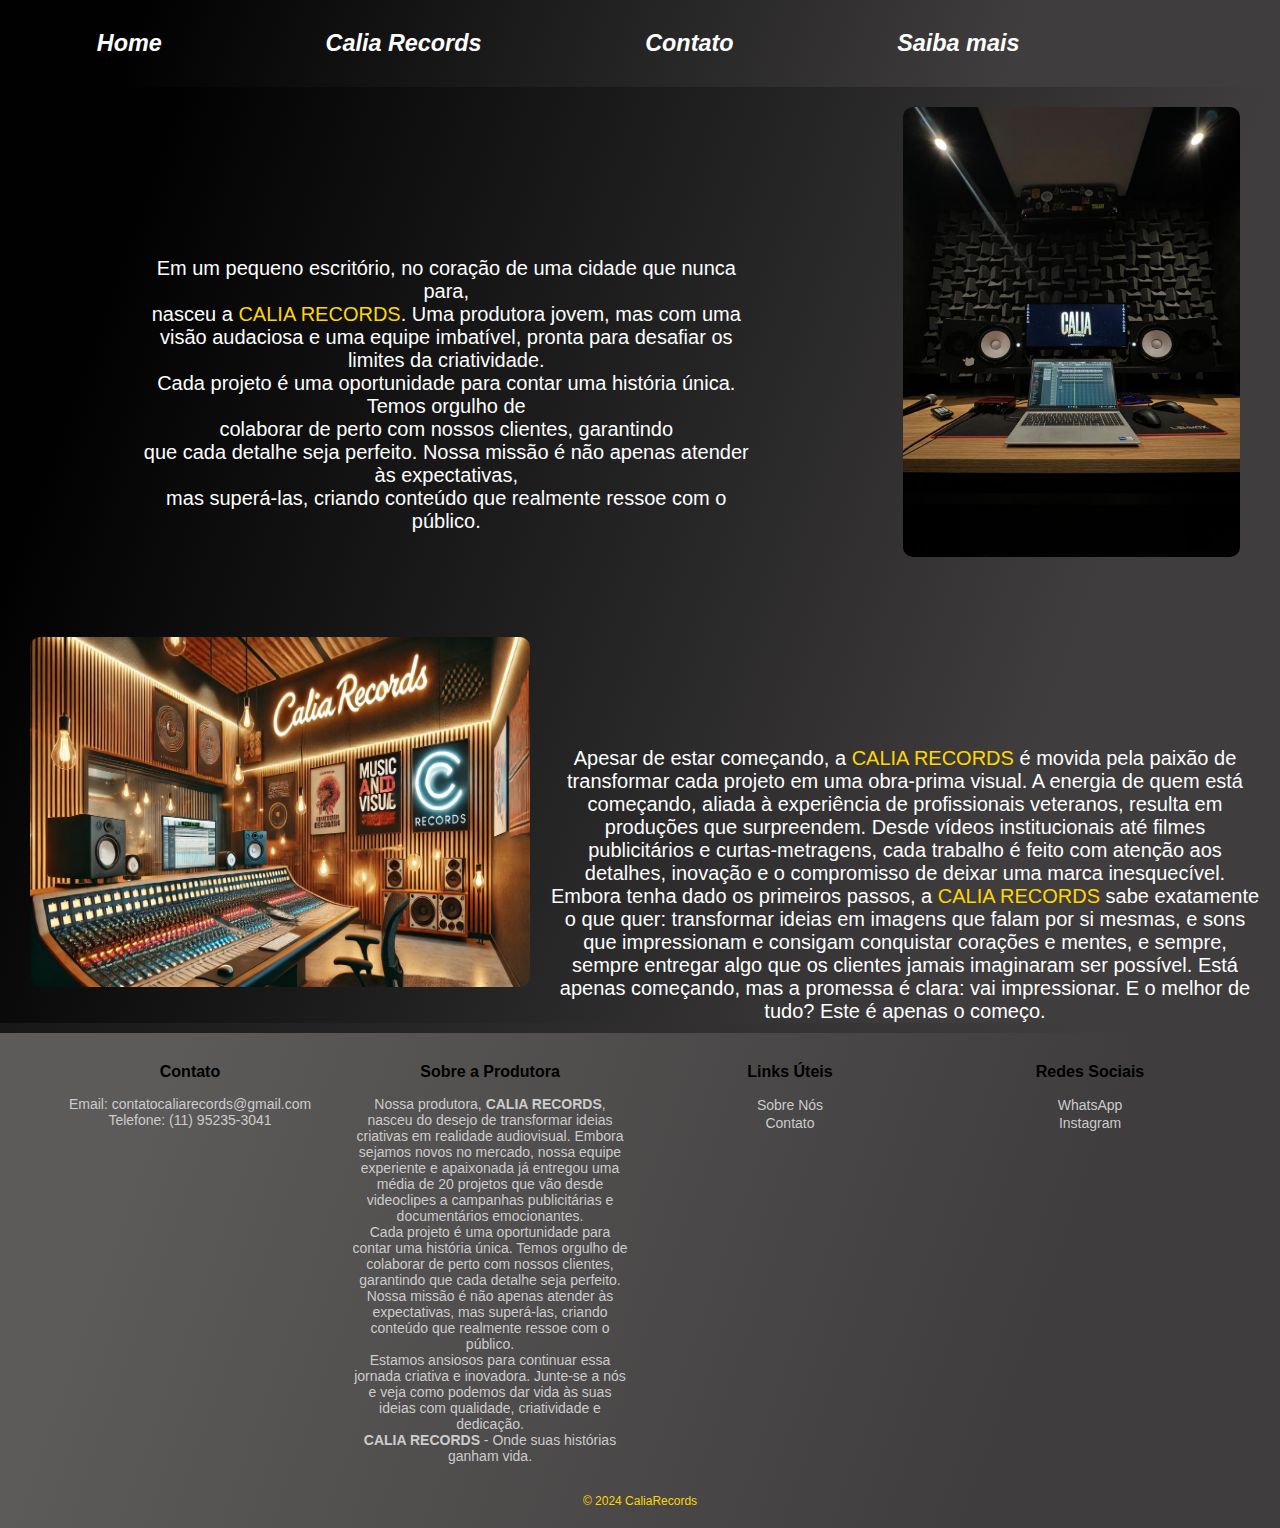
==== saiba_mais.html @ 8354b27f "Projeto Calia Records finalizado" ====
<!DOCTYPE html>
<html lang="pt-br">
  <head>
    <meta charset="UTF-8" />
    <meta name="viewport" content="width=device-width, initial-scale=1.0" />
    <link rel='stylesheet' href='https://cdn-uicons.flaticon.com/2.6.0/uicons-brands/css/uicons-brands.css'>
    <link rel="stylesheet" href="style2.css" />
    <link
      rel="stylesheet"
      href="https://cdn-uicons.flaticon.com/2.6.0/uicons-regular-rounded/css/uicons-regular-rounded.css"
    />
    <link
      rel="stylesheet"
      href="https://cdn-uicons.flaticon.com/2.6.0/uicons-bold-straight/css/uicons-bold-straight.css"
    />
    <link rel="stylesheet" href="style.css" />
    <link rel="preconnect" href="https://fonts.googleapis.com" />
    <link rel="preconnect" href="https://fonts.gstatic.com" crossorigin />

    <title>Document</title>
  </head>
  <body>
    <header>
      <nav>
        <div class="container-principal">
          <a href="/projeto/index.html"
            ><i class="fi fi-bs-home" id="Home"><h3>Home</h3></i>
          </a>
          <a href="/projeto/index.html#video"
            ><i class="fi fi-rr-megaphone" id="Calia-records"
              ><h3>Calia Records</h3></i
            ></a
          >
          <a href="tel:+5511996627759"
            ><i class="fi fi-rr-circle-phone" id="phone">
              <h3>Contato</h3></i
            ></a
          >
          <a href="/index.html"
            ><i class="fi fi-rr-exclamation" id="exclamação"
              ><h3>Saiba mais</h3></i
            >
          </a>
          
          <a href="https://www.instagram.com/" target="_blank" ><i class="fi fi-brands-instagram" id="instagram"></i></a>
        </div>
      </nav>
    </header>
    <section class="principal">
      <div class="historia">
        <p>
            Em um pequeno escritório, no coração de uma cidade que nunca para, <br>
             nasceu a <span>CALIA RECORDS</span>. Uma produtora jovem, mas com uma visão audaciosa e
             uma equipe imbatível, pronta para desafiar os limites da criatividade. <br>
             Cada projeto é uma oportunidade para contar uma história única. Temos orgulho de <br>
               colaborar de perto com nossos clientes, garantindo <br>
                que cada detalhe seja perfeito. Nossa missão é não apenas atender às expectativas, <br>
                 mas superá-las, criando conteúdo que realmente ressoe com o público.
        </p>
        <img id="video"
          src="Imagem do WhatsApp de 2024-12-05 à(s) 22.47.46_9470ff3c.jpg"
          height="450px"
          width="530px"
          alt="Calia Records"
          id="Calia"
        />
      </div>
      <div class="segunda-historia">
        <img id="video-segundo"
          src="Imagem do WhatsApp de 2024-12-05 à(s) 23.59.10_c9d3cd3d.jpg"
          height="350px"
          width="500px"
          alt="Calia Records"
          id="Calia"
        />
        <p>
          Apesar de estar começando, a <span>CALIA RECORDS </span>é movida pela paixão de transformar cada projeto em uma obra-prima visual.
          A energia de quem está começando, aliada à experiência de profissionais veteranos, resulta em produções que surpreendem. Desde vídeos institucionais até filmes publicitários e curtas-metragens, cada trabalho é feito com atenção aos detalhes, inovação e o compromisso de deixar uma marca inesquecível.
          Embora tenha dado os primeiros passos, a <span>CALIA RECORDS</span> sabe exatamente o que quer: transformar ideias em imagens que falam por si mesmas, e sons que impressionam e consigam conquistar corações e mentes, e sempre, sempre entregar algo que os clientes jamais imaginaram ser possível.
          Está apenas começando, mas a promessa é clara: vai impressionar.
          E o melhor de  tudo? 
          Este é apenas o começo.
          
        </p>
      </div>
    </section>
    <footer class="footer"> 
      <div class="container"> 
        <div class="contact">
           <h4>Contato</h4> 
           <p>Email: contatocaliarecords@gmail.com</p> 
           <p>Telefone: (11) 95235-3041</p>
           </div>
           <div class="about"> <h4>Sobre a Produtora</h4> <p>Nossa produtora, <strong>CALIA RECORDS</strong>, nasceu do desejo de transformar ideias criativas em realidade audiovisual. Embora sejamos novos no mercado, nossa equipe experiente e apaixonada já entregou uma média de 20 projetos que vão desde videoclipes a campanhas publicitárias e documentários emocionantes.</p> <p>Cada projeto é uma oportunidade para contar uma história única. Temos orgulho de colaborar de perto com nossos clientes, garantindo que cada detalhe seja perfeito. Nossa missão é não apenas atender às expectativas, mas superá-las, criando conteúdo que realmente ressoe com o público.</p> <p>Estamos ansiosos para continuar essa jornada criativa e inovadora. Junte-se a nós e veja como podemos dar vida às suas ideias com qualidade, criatividade e dedicação.</p> <p><strong>CALIA RECORDS</strong> - Onde suas histórias ganham vida.</p> </div>
            <div class="links"> 
              <h4>Links Úteis</h4>
               <a href="/index.html">Sobre Nós</a><br> 
               <a href="#contato">Contato</a> <br>
               <iframe id="mapa" src="https://www.google.com/maps/embed?pb=!1m18!1m12!1m3!1d3655.429739809039!2d-46.62839962548499!3d-23.62477626392346!2m3!1f0!2f0!3f0!3m2!1i1024!2i768!4f13.1!3m3!1m2!1s0x94ce5b06ea140fbb%3A0xa24c72f0fae8b52!2sR.%20Cal%C3%B3gero%20Calia%2C%20167%20-%20Vila%20Santo%20Estefano%2C%20S%C3%A3o%20Paulo%20-%20SP%2C%2004152-100!5e0!3m2!1spt-BR!2sbr!4v1733455033591!5m2!1spt-BR!2sbr" width="200" height="250" style="border:0;" allowfullscreen="" loading="lazy" referrerpolicy="no-referrer-when-downgrade"></iframe>
              </div>
                <div class="social"> 
                  <h4>Redes Sociais</h4> 
                  <a href="https://web.whatsapp.com/">WhatsApp</a><br>
                   <a href="https://instagram.com">Instagram</a>
                   </div>
                   </div>
                  
                   <div class="copyright"> © 2024 CaliaRecords 
                  
                   </div>
                   </footer>
  </body>
</html>
---- style2.css ----
* {
    margin: 0px;
  }
  body {
    background: linear-gradient(
      109.6deg,
      rgba(0, 0, 0, 0.93) 11.2%,
      rgb(63, 61, 61) 78.9%
    );
  }
  
  header {
    font-family: Arial, Helvetica, sans-serif;
    background: linear-gradient(
      109.6deg,
      rgba(0, 0, 0, 0.93) 11.2%,
      rgb(63, 61, 61) 78.9%
    );
    color: white;
    font-size: 20px;
    font-style: italic;
  }
  
  .container-principal {
    display: flex;
    flex-direction: row;
    justify-content: space-around;
    gap: 30px;
    align-items: center;
    padding: 30px;
  }
  .container-principal h3:hover {
    color: gold;
    transform: translateY(1.5s);
    transition: 2s;
    cursor: pointer;
  }
  a {
    color: white;
    text-decoration: none;
  }
  #Home {
    display: flex;
    gap: 15px;
  }
  /* Animação no ícone home (casa)*/
  #Home:hover {
    color: gold;
    transform: translate(1.5s);
    transition: 2s;
    cursor: pointer;
    border-bottom: 2px solid gold;
    position: relative;
    top: 0;
    padding: 4px;
    background: linear-gradient(
      109.6deg,
      rgba(0, 0, 0, 0.93) 11.2%,
      rgb(63, 61, 61) 78.9%
    );
    top: -2px;
    border-radius: 7px;
    box-shadow: 0 2px 2px #666;
    position: relative;
    padding: 4px;
    background-color: gray;
    top: -2px;
    border-bottom: 2px solid #999;
    padding-bottom: 2px;
    position: relative;
    top: 0;
    padding: 4px;
    background-color: gray;
    transition: all 0.2s ease-in-out;
    top: -4px;
    box-shadow: 0 4px 3px #999;
  }
  /*Centralização do ícone de contato*/
  #phone {
    display: flex;
    gap: 15px;
  }
  /*Animação no ícone de contato*/
  #phone:hover {
    color: gold;
    transform: translate(1.5s);
    transition: 2s;
    cursor: pointer;
    border-bottom: 2px solid gold;
    position: relative;
    top: 0;
    padding: 4px;
    background: linear-gradient(
      109.6deg,
      rgba(0, 0, 0, 0.93) 11.2%,
      rgb(63, 61, 61) 78.9%
    );
    border-radius: 7px;
    top: -2px;
    box-shadow: 0 2px 2px #666;
    position: relative;
    padding: 4px;
    background-color: gray;
    top: -2px;
    border-bottom: 2px solid #999;
    padding-bottom: 2px;
    position: relative;
    top: 0;
    padding: 4px;
    background-color: gray;
    transition: all 0.2s ease-in-out;
    top: -4px;
    box-shadow: 0 4px 3px #999;
  }
  /* Centraliazação do ícone*/
  #exclamação {
    display: flex;
    gap: 15px;
  }
  /* Animação no ícone do saiba mais*/
  #exclamação:hover {
    color: gold;
    transform: translate(1.5s);
    transition: 2s;
    cursor: pointer;
    border-bottom: 2px solid gold;
    position: relative;
    top: 0;
    padding: 4px;
    background: linear-gradient(
      109.6deg,
      rgba(0, 0, 0, 0.93) 11.2%,
      rgb(63, 61, 61) 78.9%
    );
    top: -2px;
    box-shadow: 0 2px 2px #666;
    position: relative;
    padding: 4px;
    background-color: gray;
    top: -2px;
    border-bottom: 2px solid #999;
    padding-bottom: 2px;
    position: relative;
    top: 0;
    padding: 4px;
    background-color: gray;
    transition: all 0.2s ease-in-out;
    top: -4px;
    box-shadow: 0 4px 3px #999;
    border-radius: 7px;
  }
  /*Centralização de íncone da Calia*/
  #Calia-records {
    display: flex;
    gap: 15px;
  }
  /*Animação e sombremanto no ícone da Calia */
  #Calia-records:hover {
    color: gold;
    transform: translate(1.5s);
    transition: 2s;
    cursor: pointer;
    border-bottom: 2px solid gold;
    position: relative;
    top: 0;
    border-radius: 7px;
    padding: 4px;
    background: linear-gradient(
      109.6deg,
      rgba(0, 0, 0, 0.93) 11.2%,
      rgb(63, 61, 61) 78.9%
    );
    top: -2px;
    box-shadow: 0 2px 2px #666;
    position: relative;
    padding: 4px;
    background-color: gray;
    top: -2px;
    border-bottom: 2px solid #999;
    padding-bottom: 2px;
    position: relative;
    top: 0;
    padding: 4px;
    background-color: gray;
    transition: all 0.2s ease-in-out;
    top: -4px;
    box-shadow: 0 4px 3px #999;
  }
  .historia {
    display: flex;
    font-family: "Franklin Gothic Medium", "Arial Narrow", Arial, sans-serif;
    text-align: center;
  }
  .historia p {
    margin: 140px 17px 0px 10px;
  }
  .principal {
    background: linear-gradient(
      109.6deg,
      rgba(0, 0, 0, 0.93) 11.2%,
      rgb(63, 61, 61) 78.9%
    );
    color: white;
  }
  .historia p {
    margin: 170px 0px 0px 140px;
    font-size: 20px;
  }
  #video {
    margin: 20px 40px 20px 150px;
    border-radius: 10px;
  }
  #video-segundo {
    border-radius: 10px;
    margin: 10px 10px 10px 30px;
  }
  .segunda-historia {
    display: flex;
    text-align: center;
    margin: 50px 10px 10px 0px;
    font-family: "Franklin Gothic Medium", "Arial Narrow", Arial, sans-serif;
  }
  .segunda-historia p {
    margin: 120px 10px 0px 10px;
    font-size: 20px;
  }
  #instagram {
    display: flex;
  }
  #instagram:hover {
    color: gold;
    transform: translate(1.5s);
    transition: 2s;
    cursor: pointer;
    border-bottom: 2px solid gold;
    position: relative;
    top: 0;
    padding: 4px;
    background: linear-gradient(
      109.6deg,
      rgba(0, 0, 0, 0.93) 11.2%,
      rgb(63, 61, 61) 78.9%
    );
    top: -2px;
    box-shadow: 0 2px 2px #666;
    position: relative;
    padding: 4px;
    background-color: gray;
    top: -2px;
    border-bottom: 2px solid #999;
    padding-bottom: 2px;
    position: relative;
    top: 0;
    padding: 4px;
    background-color: gray;
    transition: all 0.2s ease-in-out;
    top: -4px;
    box-shadow: 0 4px 3px #999;
    border-radius: 7px;
  }
  span {
    color: gold;
  }
  .footer {
    background: linear-gradient(
      109.6deg,
      rgb(93, 90, 90) 11.2%,
      rgb(63, 61, 61) 78.9%
    );
    color: #fff;
    padding: 20px 0;
    text-align: center;
    font-family:'Franklin Gothic Medium', 'Arial Narrow', Arial, sans-serif;
  }
  .footer .container {
    max-width: 1200px;
    margin: 0 auto;
    display: flex;
    justify-content: space-around;
    flex-wrap: wrap;
  }
  .footer .container div {
    flex: 1;
    margin: 10px;
  }
  .footer h4 {
    margin-bottom: 15px;
    font-size: 16px;
    color: black;
  }
  .footer p,
  .footer a {
    color: #ccc;
    text-decoration: none;
    font-size: 14px;
  }
  .footer a:hover {
    color:gold;
  }
  .footer .container div:last-child {
    border-right: none;
  }
  .footer .about {
    flex-basis: 100%; 
    border-right: none; 
  }
  .footer .copyright {
    margin-top: 20px;
    font-size: 12px;
    color: gold;
  }
   #mapa {
    width: 70%;
    height: 140px;
    margin-top: 8%;
  }
  @media (max-width: 600px) {
    header {
      font-size: 16px;
      padding: 10px;
    }
    .container-principal {
      flex-direction: column;
      padding: 15px;
    }
    section {
      font-size: 16px;
      padding: 10px;
    }
    .footer .container div {
      flex: 1 1 100%;
      text-align: center;
      margin: 10px 0;
    }
  }
---- style.css ----
@import url("https://cdn-uicons.flaticon.com/2.6.0/uicons-solid-rounded/css/uicons-solid-rounded.css");

* {
  margin: 0px;
}
hr {
  border-color: #aaa;
  box-sizing: border-box;
  width: 80%;
  margin: 50px;
}
/* estilização do navegador*/
header {
  font-family: Arial, Helvetica, sans-serif;
  background: linear-gradient(
    109.6deg,
    rgba(0, 0, 0, 0.93) 11.2%,
    rgb(63, 61, 61) 78.9%
  );
  color: white;
  font-size: 20px;
  font-style: italic;
}

.container-principal {
  display: flex;
  flex-direction: row;
  justify-content: space-around;
  gap: 30px;
  align-items: center;
  padding: 30px;
}
.container-principal h3:hover {
  color: gold;
  transform: translateY(1.5s);
  transition: 2s;
  cursor: pointer;
}
/*estlização da seção principal*/

section {
  font-family: Arial, Helvetica, sans-serif;
  background-color: black;
  font-size: 20px;
  color: white;
}
.Apresentação {
  display: flex;
  align-items: center;
  flex-direction: column;
  margin: 0px 0px 0px 0px;
}
.Apresentação-subtitulo {
  display: flex;
  align-items: center;
  flex-direction: column;
  margin: 0px 0px 0px 0px;
  background: linear-gradient(
    90.6deg,
    rgba(0, 0, 0, 0.93) 11.2%,
    rgb(63, 61, 61) 78.9%
  );
}

.Titulo {
  display: flex;
  flex-direction: column;
  margin: 20px 0px 20px 0px;
  align-items: center;
  font-family: Arial, Helvetica, sans-serif;
  font-style: italic;
  color: gold;
}

.Titulo h1 {
  margin: 0px 0px 20px 0px;
}
h3 {
  height: -100px;
}
.segundo-container {
  background: rgb(131, 58, 180);
  background: radial-gradient(
    circle,
    rgba(131, 58, 180, 1) 52%,
    rgba(252, 176, 69, 1) 100%,
    rgba(253, 111, 29, 1) 100%
  );
}
/* Centralização do ícone Home (Casa)*/
#Home {
  display: flex;
  gap: 15px;
}
/* Animação no ícone home (casa)*/
#Home:hover {
  color: gold;
  transform: translate(1.5s);
  transition: 2s;
  cursor: pointer;
  border-bottom: 2px solid gold;
  position: relative;
  top: 0;
  padding: 4px;
  background: linear-gradient(
    109.6deg,
    rgba(0, 0, 0, 0.93) 11.2%,
    rgb(63, 61, 61) 78.9%
  );
  top: -2px;
  border-radius: 7px;
  box-shadow: 0 2px 2px #666;
  position: relative;
  padding: 4px;
  background-color: gray;
  top: -2px;
  border-bottom: 2px solid #999;
  padding-bottom: 2px;
  position: relative;
  top: 0;
  padding: 4px;
  background-color: gray;
  transition: all 0.2s ease-in-out;
  top: -4px;
  box-shadow: 0 4px 3px #999;
}
/*Centralização do ícone de contato*/
#phone {
  display: flex;
  gap: 15px;
}
/*Animação no ícone de contato*/
#phone:hover {
  color: gold;
  transform: translate(1.5s);
  transition: 2s;
  cursor: pointer;
  border-bottom: 2px solid gold;
  position: relative;
  top: 0;
  padding: 4px;
  background: linear-gradient(
    109.6deg,
    rgba(0, 0, 0, 0.93) 11.2%,
    rgb(63, 61, 61) 78.9%
  );
  border-radius: 7px;
  top: -2px;
  box-shadow: 0 2px 2px #666;
  position: relative;
  padding: 4px;
  background-color: gray;
  top: -2px;
  border-bottom: 2px solid #999;
  padding-bottom: 2px;
  position: relative;
  top: 0;
  padding: 4px;
  background-color: gray;
  transition: all 0.2s ease-in-out;
  top: -4px;
  box-shadow: 0 4px 3px #999;
}
/* Centraliazação do ícone*/
#exclamação {
  display: flex;
  gap: 15px;
}
/* Animação no ícone do saiba mais*/
#exclamação:hover {
  color: gold;
  transform: translate(1.5s);
  transition: 2s;
  cursor: pointer;
  border-bottom: 2px solid gold;
  position: relative;
  top: 0;
  padding: 4px;
  background: linear-gradient(
    109.6deg,
    rgba(0, 0, 0, 0.93) 11.2%,
    rgb(63, 61, 61) 78.9%
  );
  top: -2px;
  box-shadow: 0 2px 2px #666;
  position: relative;
  padding: 4px;
  background-color: gray;
  top: -2px;
  border-bottom: 2px solid #999;
  padding-bottom: 2px;
  position: relative;
  top: 0;
  padding: 4px;
  background-color: gray;
  transition: all 0.2s ease-in-out;
  top: -4px;
  box-shadow: 0 4px 3px #999;
  border-radius: 7px;
}
/*Centralização de íncone da Calia*/
#Calia-records {
  display: flex;
  gap: 15px;
}
/*Animação e sombremanto no ícone da Calia */
#Calia-records:hover {
  color: gold;
  transform: translate(1.5s);
  transition: 2s;
  cursor: pointer;
  border-bottom: 2px solid gold;
  position: relative;
  top: 0;
  border-radius: 7px;
  padding: 4px;
  background: linear-gradient(
    109.6deg,
    rgba(0, 0, 0, 0.93) 11.2%,
    rgb(63, 61, 61) 78.9%
  );
  top: -2px;
  box-shadow: 0 2px 2px #666;
  position: relative;
  padding: 4px;
  background-color: gray;
  top: -2px;
  border-bottom: 2px solid #999;
  padding-bottom: 2px;
  position: relative;
  top: 0;
  padding: 4px;
  background-color: gray;
  transition: all 0.2s ease-in-out;
  top: -4px;
  box-shadow: 0 4px 3px #999;
}
/* Animação na imagem da Calia*/
#Calia:hover {
  border-radius: 10px;
  color: gold;
  transform: translate(1.5s);
  transition: 2s;
  cursor: pointer;
  border-bottom: 2px solid gold;
  position: relative;
  top: 0;
  padding: 4px;
  background-color: gray;
  top: -2px;
  box-shadow: 0 2px 2px #666;
  position: relative;
  padding: 4px;
  background-color: gray;
  top: -2px;
  border-bottom: 2px solid #999;
  padding-bottom: 2px;
  position: relative;
  top: 0;
  padding: 4px;
  background: radial-gradient(
      ellipse farthest-corner at right bottom,
      #fedb37 0%,
      #fdb931 8%,
      #9f7928 30%,
      #8a6e2f 40%,
      transparent 80%
    ),
    radial-gradient(
      ellipse farthest-corner at left top,
      #ffffff 0%,
      #ffffac 8%,
      #d1b464 25%,
      #5d4a1f 62.5%,
      #5d4a1f 100%
    );
  transition: all 0.2s ease-in-out;
  top: -4px;
  box-shadow: 0 4px 3px #999;
}
/*Alinhamento do fórmulario*/
.subtitulo {
  display: flex;
  justify-content: center;
}
form {
  margin-top: 50px;
  display: flex;
  flex-direction: column;
  align-items: center;
  width: 100%;
  max-width: 28rem;
  background: transparent;
  padding: 2.5rem 3.5rem 20px 3.5rem;
  border-radius: 0.5rem;
  box-shadow: 0 0 1.8rem gold;
  font-family: "Roboto", sans-serif;
  margin-bottom: 80px;
}
label {
  width: 100%;
  color: #777;
  align-self: flex-start;
  transition: 0.15 linear;
}
label:focus-within {
  color: gold;
}
input {
  font-size: 1.1875rem;
  color: gray;
  padding: 1rem 0 0.5rem 0;
  width: 100%;
  border: none;
  border-color: #a0a0a0;
  border-bottom-width: 1px;
  border-bottom-style: dotted;
  margin-bottom: 15px;
  transition: 0.15s linear;
  background: transparent;
  border-radius: 10px;
}
input:hover {
  border: gold;
}
input:focus {
  outline: none;
  border-color: gold;
}
button {
  font-size: 0.8125rem;
  line-height: 2rem;
  font-weight: 700;
  text-transform: uppercase;
  width: 100%;
  padding: 1rem 2rem;
  cursor: pointer;
  background: transparent;
  color: gold;
  border: 1px solid currentColor;
  border-radius: 4px;
  transition: 0.25s;
}
button:hover,
button:focus {
  outline: none;
  background: radial-gradient(
      ellipse farthest-corner at right bottom,
      #fedb37 0%,
      #fdb931 8%,
      #9f7928 30%,
      #8a6e2f 40%,
      transparent 80%
    ),
    radial-gradient(
      ellipse farthest-corner at left top,
      #ffffff 0%,
      #ffffac 8%,
      #d1b464 25%,
      #5d4a1f 62.5%,
      #5d4a1f 100%
    );
  color: white;
}
fieldset {
  color: white;
}
a {
  color: white;
  text-decoration: none;
}
.video {
  background-image: radial-gradient(
    circle at 50% -3.03%,
    #bbdde1 0,
    #bad5d6 12.5%,
    #b9ccca 25%,
    #b8c1c0 37.5%,
    #b6b6b6 50%,
    #b3abae 62.5%,
    #afa1a8 75%,
    #aa98a3 87.5%,
    #a591a0 100%
  );
}
.paragrafo-titulo {
  font-family: "Franklin Gothic Medium", "Arial Narrow", Arial, sans-serif;
  text-align: center;
  padding: 7px;
}
h1 {
  text-align: center;
  color: gold;
  margin: 20px 0px 5px 0px;
}
.checkbox {
  color: white;
  display: flex;
  flex-direction: row;
}
.checkbox label {
  display: flex;
  gap: 7px;
  align-items: baseline;
  padding: 10px;
}
.footer {
  background: linear-gradient(
    109.6deg,
    rgb(93, 90, 90) 11.2%,
    rgb(63, 61, 61) 78.9%
  );
  color: #fff;
  padding: 20px 0;
  text-align: center;
}
.footer .container {
  max-width: 1200px;
  margin: 0 auto;
  display: flex;
  justify-content: space-around;
  flex-wrap: wrap;
}
.footer .container div {
  flex: 1;
  margin: 10px;
}
.footer h4 {
  margin-bottom: 15px;
  font-size: 16px;
  color: black;
}
.footer p,
.footer a {
  color: #ccc;
  text-decoration: none;
  font-size: 14px;
}
.footer a:hover {
  color: gold;
}
.footer .container div:last-child {
  border-right: none;
}
.footer .about {
  flex-basis: 100%;
  border-right: none;
}
.footer .copyright {
  margin-top: 20px;
  font-size: 12px;
  color: gold;
}
#mapa {
  width: 70%;
  height: 140px;
  margin-top: 8%;
}
@media (max-width: 600px) {
  header {
    font-size: 16px;
    padding: 10px;
  }
  .container-principal {
    flex-direction: column;
    padding: 15px;
  }
  section {
    font-size: 16px;
    padding: 10px;
  }
  .footer .container div {
    flex: 1 1 100%;
    text-align: center;
    margin: 10px 0;
  }
}
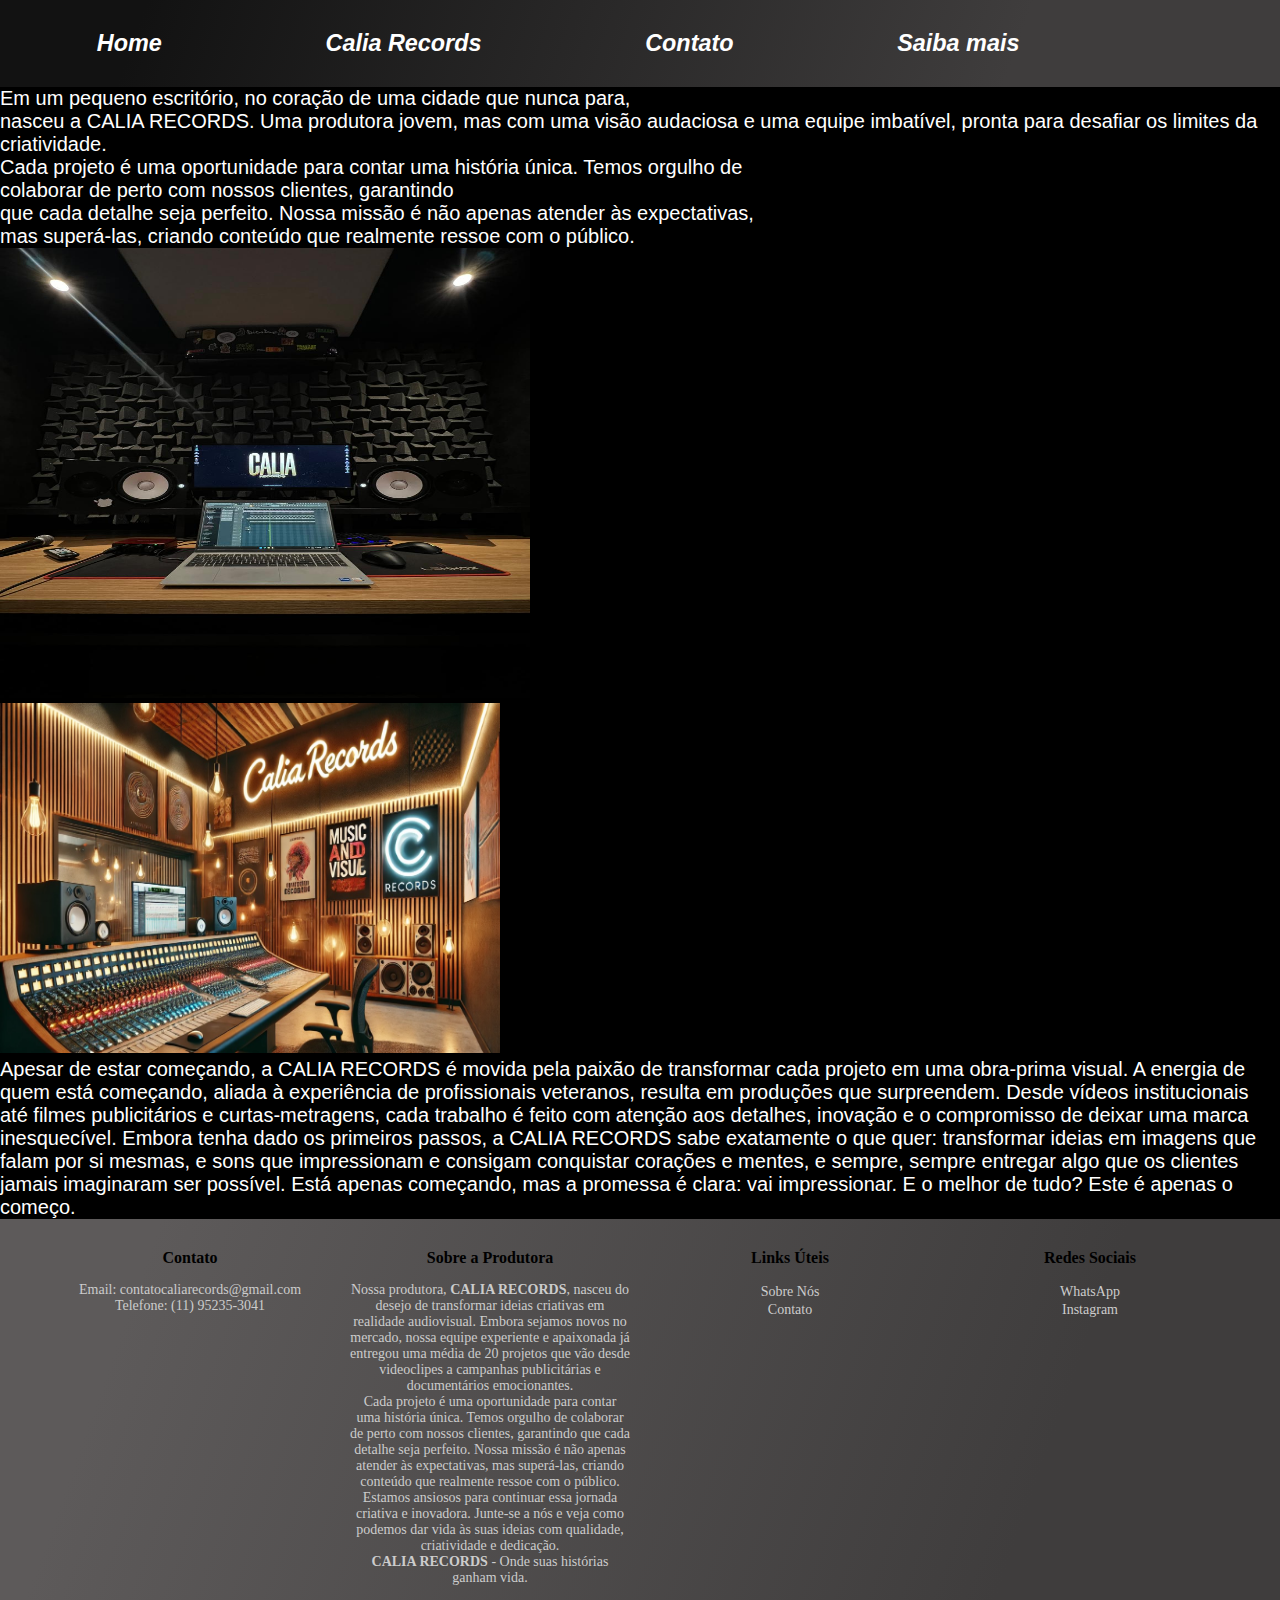
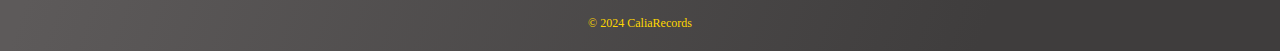
==== commit 02027793: "Update saiba_mais.html" ====
--- a/saiba_mais.html
+++ b/saiba_mais.html
@@ -4,7 +4,7 @@
     <meta charset="UTF-8" />
     <meta name="viewport" content="width=device-width, initial-scale=1.0" />
     <link rel='stylesheet' href='https://cdn-uicons.flaticon.com/2.6.0/uicons-brands/css/uicons-brands.css'>
-    <link rel="stylesheet" href="style2.css" />
+    <link rel="stylesheet" href="saima_mais.css" />
     <link
       rel="stylesheet"
       href="https://cdn-uicons.flaticon.com/2.6.0/uicons-regular-rounded/css/uicons-regular-rounded.css"
@@ -110,4 +110,4 @@
                    </div>
                    </footer>
   </body>
-</html>+</html>
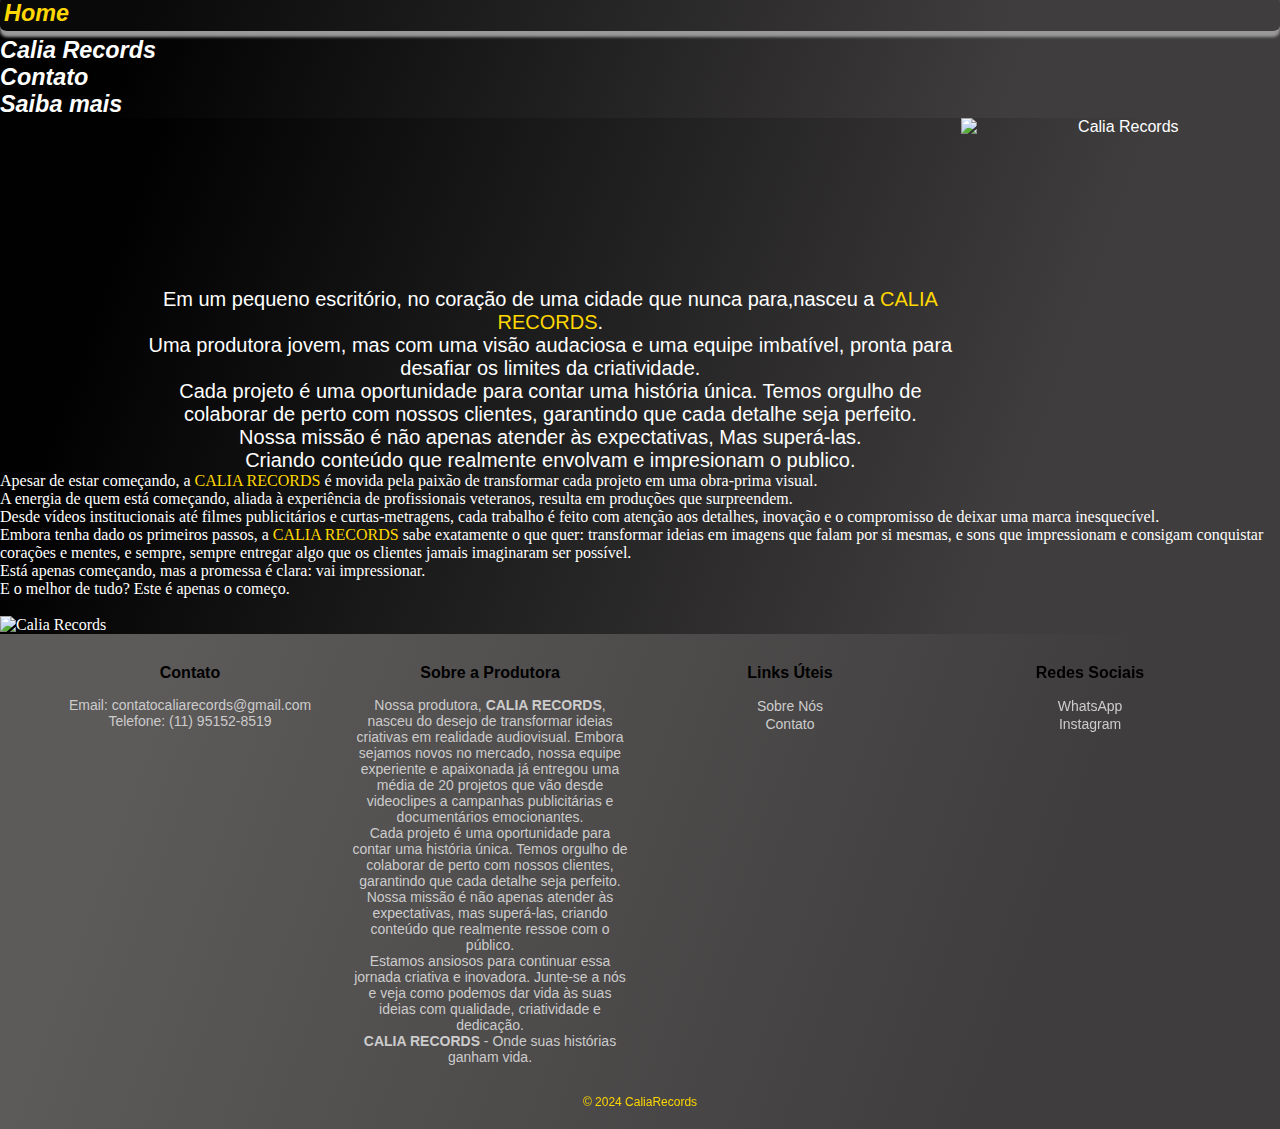
==== commit b6a3715a: "Update saiba_mais.html" ====
--- a/saiba_mais.html
+++ b/saiba_mais.html
@@ -4,7 +4,7 @@
     <meta charset="UTF-8" />
     <meta name="viewport" content="width=device-width, initial-scale=1.0" />
     <link rel='stylesheet' href='https://cdn-uicons.flaticon.com/2.6.0/uicons-brands/css/uicons-brands.css'>
-    <link rel="stylesheet" href="saima_mais.css" />
+    <link rel="stylesheet" href="saiba_mais.css" />
     <link
       rel="stylesheet"
       href="https://cdn-uicons.flaticon.com/2.6.0/uicons-regular-rounded/css/uicons-regular-rounded.css"
@@ -13,26 +13,25 @@
       rel="stylesheet"
       href="https://cdn-uicons.flaticon.com/2.6.0/uicons-bold-straight/css/uicons-bold-straight.css"
     />
-    <link rel="stylesheet" href="style.css" />
+    <link rel="stylesheet" href="saiba_mais.css" />
     <link rel="preconnect" href="https://fonts.googleapis.com" />
     <link rel="preconnect" href="https://fonts.gstatic.com" crossorigin />
 
-    <title>Document</title>
+    <title>Saiba Mais</title>
   </head>
   <body>
     <header>
       <nav>
-        <div class="container-principal">
-          <a href="/projeto/index.html"
+        <div class="container_principal">
+          <a href="index.html"
             ><i class="fi fi-bs-home" id="Home"><h3>Home</h3></i>
           </a>
-          <a href="/projeto/index.html#video"
+          <a href="index.html#video"
             ><i class="fi fi-rr-megaphone" id="Calia-records"
               ><h3>Calia Records</h3></i
             ></a
           >
-          <a href="tel:+5511996627759"
-            ><i class="fi fi-rr-circle-phone" id="phone">
+          <a href="https://wa.me/11952828519?text=Ol%C3%A1%2C%20Quero%20saber%20mais%20sobre%20a%20Calia%20Records%20!!!" target="_blank"><i class="fi fi-rr-circle-phone" id="phone">
               <h3>Contato</h3></i
             ></a
           >
@@ -48,40 +47,35 @@
     </header>
     <section class="principal">
       <div class="historia">
-        <p>
-            Em um pequeno escritório, no coração de uma cidade que nunca para, <br>
-             nasceu a <span>CALIA RECORDS</span>. Uma produtora jovem, mas com uma visão audaciosa e
-             uma equipe imbatível, pronta para desafiar os limites da criatividade. <br>
-             Cada projeto é uma oportunidade para contar uma história única. Temos orgulho de <br>
-               colaborar de perto com nossos clientes, garantindo <br>
-                que cada detalhe seja perfeito. Nossa missão é não apenas atender às expectativas, <br>
-                 mas superá-las, criando conteúdo que realmente ressoe com o público.
-        </p>
-        <img id="video"
-          src="Imagem do WhatsApp de 2024-12-05 à(s) 22.47.46_9470ff3c.jpg"
-          height="450px"
-          width="530px"
+        <p>Em um pequeno escritório, no coração de uma cidade que nunca para,nasceu a <span>CALIA RECORDS</span>.<br>
+            Uma produtora jovem, mas com uma visão audaciosa e uma equipe imbatível, pronta para desafiar os limites da criatividade.<br>
+            Cada projeto é uma oportunidade para contar uma história única. Temos orgulho de colaborar de perto com nossos clientes, garantindo que cada detalhe seja perfeito.<br>
+            Nossa missão é não apenas atender às expectativas, Mas superá-las.<br>
+            Criando conteúdo que realmente envolvam e impresionam o publico.
+        </p><br>
+        <img id="imagem_ficcao"
+          src="imagem_calia_ficcao.jpg"
+          height="50%"
+          width="45%"
           alt="Calia Records"
           id="Calia"
         />
       </div>
-      <div class="segunda-historia">
-        <img id="video-segundo"
-          src="Imagem do WhatsApp de 2024-12-05 à(s) 23.59.10_c9d3cd3d.jpg"
-          height="350px"
-          width="500px"
+      <div class="segunda_historia">
+        <p>
+          Apesar de estar começando, a <span>CALIA RECORDS </span>é movida pela paixão de transformar cada projeto em uma obra-prima visual.<br>
+          A energia de quem está começando, aliada à experiência de profissionais veteranos, resulta em produções que surpreendem.<br>
+          Desde vídeos institucionais até filmes publicitários e curtas-metragens, cada trabalho é feito com atenção aos detalhes, inovação e o compromisso de deixar uma marca inesquecível.<br>
+          Embora tenha dado os primeiros passos, a <span>CALIA RECORDS</span> sabe exatamente o que quer: transformar ideias em imagens que falam por si mesmas, e sons que impressionam e consigam conquistar corações e mentes, e sempre, sempre entregar algo que os clientes jamais imaginaram ser possível.<br>
+          Está apenas começando, mas a promessa é clara: vai impressionar.<br>
+          E o melhor de  tudo? Este é apenas o começo.
+        </p><br>
+        <img id="imagem_original"
+          src="imagem_calia_original.jpg"
+          height="autoplay"
+          width="25%"
           alt="Calia Records"
-          id="Calia"
-        />
-        <p>
-          Apesar de estar começando, a <span>CALIA RECORDS </span>é movida pela paixão de transformar cada projeto em uma obra-prima visual.
-          A energia de quem está começando, aliada à experiência de profissionais veteranos, resulta em produções que surpreendem. Desde vídeos institucionais até filmes publicitários e curtas-metragens, cada trabalho é feito com atenção aos detalhes, inovação e o compromisso de deixar uma marca inesquecível.
-          Embora tenha dado os primeiros passos, a <span>CALIA RECORDS</span> sabe exatamente o que quer: transformar ideias em imagens que falam por si mesmas, e sons que impressionam e consigam conquistar corações e mentes, e sempre, sempre entregar algo que os clientes jamais imaginaram ser possível.
-          Está apenas começando, mas a promessa é clara: vai impressionar.
-          E o melhor de  tudo? 
-          Este é apenas o começo.
-          
-        </p>
+          id="Calia"/>
       </div>
     </section>
     <footer class="footer"> 
@@ -89,19 +83,19 @@
         <div class="contact">
            <h4>Contato</h4> 
            <p>Email: contatocaliarecords@gmail.com</p> 
-           <p>Telefone: (11) 95235-3041</p>
+           <p>Telefone: (11) 95152-8519</p>
            </div>
            <div class="about"> <h4>Sobre a Produtora</h4> <p>Nossa produtora, <strong>CALIA RECORDS</strong>, nasceu do desejo de transformar ideias criativas em realidade audiovisual. Embora sejamos novos no mercado, nossa equipe experiente e apaixonada já entregou uma média de 20 projetos que vão desde videoclipes a campanhas publicitárias e documentários emocionantes.</p> <p>Cada projeto é uma oportunidade para contar uma história única. Temos orgulho de colaborar de perto com nossos clientes, garantindo que cada detalhe seja perfeito. Nossa missão é não apenas atender às expectativas, mas superá-las, criando conteúdo que realmente ressoe com o público.</p> <p>Estamos ansiosos para continuar essa jornada criativa e inovadora. Junte-se a nós e veja como podemos dar vida às suas ideias com qualidade, criatividade e dedicação.</p> <p><strong>CALIA RECORDS</strong> - Onde suas histórias ganham vida.</p> </div>
             <div class="links"> 
               <h4>Links Úteis</h4>
                <a href="/index.html">Sobre Nós</a><br> 
-               <a href="#contato">Contato</a> <br>
-               <iframe id="mapa" src="https://www.google.com/maps/embed?pb=!1m18!1m12!1m3!1d3655.429739809039!2d-46.62839962548499!3d-23.62477626392346!2m3!1f0!2f0!3f0!3m2!1i1024!2i768!4f13.1!3m3!1m2!1s0x94ce5b06ea140fbb%3A0xa24c72f0fae8b52!2sR.%20Cal%C3%B3gero%20Calia%2C%20167%20-%20Vila%20Santo%20Estefano%2C%20S%C3%A3o%20Paulo%20-%20SP%2C%2004152-100!5e0!3m2!1spt-BR!2sbr!4v1733455033591!5m2!1spt-BR!2sbr" width="200" height="250" style="border:0;" allowfullscreen="" loading="lazy" referrerpolicy="no-referrer-when-downgrade"></iframe>
+               <a href="#contato" target="_blank">Contato</a> <br>
+               <iframe id="mapa" src="https://www.google.com/maps/embed?pb=!1m18!1m12!1m3!1d3655.429739809039!2d-46.62839962548499!3d-23.62477626392346!2m3!1f0!2f0!3f0!3m2!1i1024!2i768!4f13.1!3m3!1m2!1s0x94ce5b06ea140fbb%3A0xa24c72f0fae8b52!2sR.%20Cal%C3%B3gero%20Calia%2C%20167%20-%20Vila%20Santo%20Estefano%2C%20S%C3%A3o%20Paulo%20-%20SP%2C%2004152-100!5e0!3m2!1spt-BR!2sbr!4v1733455033591!5m2!1spt-BR!2sbr" width="center" height="audiovisual" style="border:0;" allowfullscreen="" loading="lazy" referrerpolicy="no-referrer-when-downgrade"></iframe>
               </div>
                 <div class="social"> 
                   <h4>Redes Sociais</h4> 
-                  <a href="https://web.whatsapp.com/">WhatsApp</a><br>
-                   <a href="https://instagram.com">Instagram</a>
+                  <a href="https://wa.me/11952828519?text=Ol%C3%A1%2C%20Quero%20saber%20mais%20sobre%20a%20Calia%20Records%20!!!" target="_blank">WhatsApp</a><br>
+                   <a href="https://instagram.com" target="_blank">Instagram</a>
                    </div>
                    </div>
                   
--- a/saiba_mais.css
+++ b/saiba_mais.css
@@ -0,0 +1,335 @@
+* {
+    margin: 0px;
+  }
+  body {
+    background: linear-gradient(
+      109.6deg,
+      rgba(0, 0, 0, 0.93) 11.2%,
+      rgb(63, 61, 61) 78.9%
+    );
+  }
+  
+  header {
+    font-family: Arial, Helvetica, sans-serif;
+    background: linear-gradient(
+      109.6deg,
+      rgba(0, 0, 0, 0.93) 11.2%,
+      rgb(63, 61, 61) 78.9%
+    );
+    color: white;
+    font-size: 20px;
+    font-style: italic;
+  }
+  
+  .container-principal {
+    display: flex;
+    flex-direction: row;
+    justify-content: space-around;
+    gap: 30px;
+    align-items: center;
+    padding: 30px;
+  }
+  .container-principal h3:hover {
+    color: gold;
+    transform: translateY(1.5s);
+    transition: 2s;
+    cursor: pointer;
+  }
+  a {
+    color: white;
+    text-decoration: none;
+  }
+  #Home {
+    display: flex;
+    gap: 15px;
+  }
+  /* Animação no ícone home (casa)*/
+  #Home:hover {
+    color: gold;
+    transform: translate(1.5s);
+    transition: 2s;
+    cursor: pointer;
+    border-bottom: 2px solid gold;
+    position: relative;
+    top: 0;
+    padding: 4px;
+    background: linear-gradient(
+      109.6deg,
+      rgba(0, 0, 0, 0.93) 11.2%,
+      rgb(63, 61, 61) 78.9%
+    );
+    top: -2px;
+    border-radius: 7px;
+    box-shadow: 0 2px 2px #666;
+    position: relative;
+    padding: 4px;
+    background-color: gray;
+    top: -2px;
+    border-bottom: 2px solid #999;
+    padding-bottom: 2px;
+    position: relative;
+    top: 0;
+    padding: 4px;
+    background-color: gray;
+    transition: all 0.2s ease-in-out;
+    top: -4px;
+    box-shadow: 0 4px 3px #999;
+  }
+  /*Centralização do ícone de contato*/
+  #phone {
+    display: flex;
+    gap: 15px;
+  }
+  /*Animação no ícone de contato*/
+  #phone:hover {
+    color: gold;
+    transform: translate(1.5s);
+    transition: 2s;
+    cursor: pointer;
+    border-bottom: 2px solid gold;
+    position: relative;
+    top: 0;
+    padding: 4px;
+    background: linear-gradient(
+      109.6deg,
+      rgba(0, 0, 0, 0.93) 11.2%,
+      rgb(63, 61, 61) 78.9%
+    );
+    border-radius: 7px;
+    top: -2px;
+    box-shadow: 0 2px 2px #666;
+    position: relative;
+    padding: 4px;
+    background-color: gray;
+    top: -2px;
+    border-bottom: 2px solid #999;
+    padding-bottom: 2px;
+    position: relative;
+    top: 0;
+    padding: 4px;
+    background-color: gray;
+    transition: all 0.2s ease-in-out;
+    top: -4px;
+    box-shadow: 0 4px 3px #999;
+  }
+  /* Centraliazação do ícone*/
+  #exclamação {
+    display: flex;
+    gap: 15px;
+  }
+  /* Animação no ícone do saiba mais*/
+  #exclamação:hover {
+    color: gold;
+    transform: translate(1.5s);
+    transition: 2s;
+    cursor: pointer;
+    border-bottom: 2px solid gold;
+    position: relative;
+    top: 0;
+    padding: 4px;
+    background: linear-gradient(
+      109.6deg,
+      rgba(0, 0, 0, 0.93) 11.2%,
+      rgb(63, 61, 61) 78.9%
+    );
+    top: -2px;
+    box-shadow: 0 2px 2px #666;
+    position: relative;
+    padding: 4px;
+    background-color: gray;
+    top: -2px;
+    border-bottom: 2px solid #999;
+    padding-bottom: 2px;
+    position: relative;
+    top: 0;
+    padding: 4px;
+    background-color: gray;
+    transition: all 0.2s ease-in-out;
+    top: -4px;
+    box-shadow: 0 4px 3px #999;
+    border-radius: 7px;
+  }
+  /*Centralização de íncone da Calia*/
+  #Calia-records {
+    display: flex;
+    gap: 15px;
+  }
+  /*Animação e sombremanto no ícone da Calia */
+  #Calia-records:hover {
+    color: gold;
+    transform: translate(1.5s);
+    transition: 2s;
+    cursor: pointer;
+    border-bottom: 2px solid gold;
+    position: relative;
+    top: 0;
+    border-radius: 7px;
+    padding: 4px;
+    background: linear-gradient(
+      109.6deg,
+      rgba(0, 0, 0, 0.93) 11.2%,
+      rgb(63, 61, 61) 78.9%
+    );
+    top: -2px;
+    box-shadow: 0 2px 2px #666;
+    position: relative;
+    padding: 4px;
+    background-color: gray;
+    top: -2px;
+    border-bottom: 2px solid #999;
+    padding-bottom: 2px;
+    position: relative;
+    top: 0;
+    padding: 4px;
+    background-color: gray;
+    transition: all 0.2s ease-in-out;
+    top: -4px;
+    box-shadow: 0 4px 3px #999;
+  }
+  .historia {
+    display: flex;
+    font-family: "Franklin Gothic Medium", "Arial Narrow", Arial, sans-serif;
+    text-align: center;
+  }
+  .historia p {
+    margin: 140px 17px 0px 10px;
+  }
+  .principal {
+    background: linear-gradient(
+      109.6deg,
+      rgba(0, 0, 0, 0.93) 11.2%,
+      rgb(63, 61, 61) 78.9%
+    );
+    color: white;
+  }
+  .historia p {
+    margin: 170px 0px 0px 140px;
+    font-size: 20px;
+  }
+  #video {
+    margin: 20px 40px 20px 150px;
+    border-radius: 10px;
+  }
+  #video-segundo {
+    border-radius: 10px;
+    margin: 10px 10px 10px 30px;
+  }
+  .segunda-historia {
+    display: flex;
+    text-align: center;
+    margin: 50px 10px 10px 0px;
+    font-family: "Franklin Gothic Medium", "Arial Narrow", Arial, sans-serif;
+  }
+  .segunda-historia p {
+    margin: 120px 10px 0px 10px;
+    font-size: 20px;
+  }
+  #instagram {
+    display: flex;
+  }
+  #instagram:hover {
+    color: gold;
+    transform: translate(1.5s);
+    transition: 2s;
+    cursor: pointer;
+    border-bottom: 2px solid gold;
+    position: relative;
+    top: 0;
+    padding: 4px;
+    background: linear-gradient(
+      109.6deg,
+      rgba(0, 0, 0, 0.93) 11.2%,
+      rgb(63, 61, 61) 78.9%
+    );
+    top: -2px;
+    box-shadow: 0 2px 2px #666;
+    position: relative;
+    padding: 4px;
+    background-color: gray;
+    top: -2px;
+    border-bottom: 2px solid #999;
+    padding-bottom: 2px;
+    position: relative;
+    top: 0;
+    padding: 4px;
+    background-color: gray;
+    transition: all 0.2s ease-in-out;
+    top: -4px;
+    box-shadow: 0 4px 3px #999;
+    border-radius: 7px;
+  }
+  span {
+    color: gold;
+  }
+  .footer {
+    background: linear-gradient(
+      109.6deg,
+      rgb(93, 90, 90) 11.2%,
+      rgb(63, 61, 61) 78.9%
+    );
+    color: #fff;
+    padding: 20px 0;
+    text-align: center;
+    font-family:'Franklin Gothic Medium', 'Arial Narrow', Arial, sans-serif;
+  }
+  .footer .container {
+    max-width: 1200px;
+    margin: 0 auto;
+    display: flex;
+    justify-content: space-around;
+    flex-wrap: wrap;
+  }
+  .footer .container div {
+    flex: 1;
+    margin: 10px;
+  }
+  .footer h4 {
+    margin-bottom: 15px;
+    font-size: 16px;
+    color: black;
+  }
+  .footer p,
+  .footer a {
+    color: #ccc;
+    text-decoration: none;
+    font-size: 14px;
+  }
+  .footer a:hover {
+    color:gold;
+  }
+  .footer .container div:last-child {
+    border-right: none;
+  }
+  .footer .about {
+    flex-basis: 100%; 
+    border-right: none; 
+  }
+  .footer .copyright {
+    margin-top: 20px;
+    font-size: 12px;
+    color: gold;
+  }
+   #mapa {
+    width: 70%;
+    height: 140px;
+    margin-top: 8%;
+  }
+  @media (max-width: 600px) {
+    header {
+      font-size: 16px;
+      padding: 10px;
+    }
+    .container-principal {
+      flex-direction: column;
+      padding: 15px;
+    }
+    section {
+      font-size: 16px;
+      padding: 10px;
+    }
+    .footer .container div {
+      flex: 1 1 100%;
+      text-align: center;
+      margin: 10px 0;
+    }
+  }
--- a/saiba_mais.css
+++ b/saiba_mais.css
@@ -0,0 +1,335 @@
+* {
+    margin: 0px;
+  }
+  body {
+    background: linear-gradient(
+      109.6deg,
+      rgba(0, 0, 0, 0.93) 11.2%,
+      rgb(63, 61, 61) 78.9%
+    );
+  }
+  
+  header {
+    font-family: Arial, Helvetica, sans-serif;
+    background: linear-gradient(
+      109.6deg,
+      rgba(0, 0, 0, 0.93) 11.2%,
+      rgb(63, 61, 61) 78.9%
+    );
+    color: white;
+    font-size: 20px;
+    font-style: italic;
+  }
+  
+  .container-principal {
+    display: flex;
+    flex-direction: row;
+    justify-content: space-around;
+    gap: 30px;
+    align-items: center;
+    padding: 30px;
+  }
+  .container-principal h3:hover {
+    color: gold;
+    transform: translateY(1.5s);
+    transition: 2s;
+    cursor: pointer;
+  }
+  a {
+    color: white;
+    text-decoration: none;
+  }
+  #Home {
+    display: flex;
+    gap: 15px;
+  }
+  /* Animação no ícone home (casa)*/
+  #Home:hover {
+    color: gold;
+    transform: translate(1.5s);
+    transition: 2s;
+    cursor: pointer;
+    border-bottom: 2px solid gold;
+    position: relative;
+    top: 0;
+    padding: 4px;
+    background: linear-gradient(
+      109.6deg,
+      rgba(0, 0, 0, 0.93) 11.2%,
+      rgb(63, 61, 61) 78.9%
+    );
+    top: -2px;
+    border-radius: 7px;
+    box-shadow: 0 2px 2px #666;
+    position: relative;
+    padding: 4px;
+    background-color: gray;
+    top: -2px;
+    border-bottom: 2px solid #999;
+    padding-bottom: 2px;
+    position: relative;
+    top: 0;
+    padding: 4px;
+    background-color: gray;
+    transition: all 0.2s ease-in-out;
+    top: -4px;
+    box-shadow: 0 4px 3px #999;
+  }
+  /*Centralização do ícone de contato*/
+  #phone {
+    display: flex;
+    gap: 15px;
+  }
+  /*Animação no ícone de contato*/
+  #phone:hover {
+    color: gold;
+    transform: translate(1.5s);
+    transition: 2s;
+    cursor: pointer;
+    border-bottom: 2px solid gold;
+    position: relative;
+    top: 0;
+    padding: 4px;
+    background: linear-gradient(
+      109.6deg,
+      rgba(0, 0, 0, 0.93) 11.2%,
+      rgb(63, 61, 61) 78.9%
+    );
+    border-radius: 7px;
+    top: -2px;
+    box-shadow: 0 2px 2px #666;
+    position: relative;
+    padding: 4px;
+    background-color: gray;
+    top: -2px;
+    border-bottom: 2px solid #999;
+    padding-bottom: 2px;
+    position: relative;
+    top: 0;
+    padding: 4px;
+    background-color: gray;
+    transition: all 0.2s ease-in-out;
+    top: -4px;
+    box-shadow: 0 4px 3px #999;
+  }
+  /* Centraliazação do ícone*/
+  #exclamação {
+    display: flex;
+    gap: 15px;
+  }
+  /* Animação no ícone do saiba mais*/
+  #exclamação:hover {
+    color: gold;
+    transform: translate(1.5s);
+    transition: 2s;
+    cursor: pointer;
+    border-bottom: 2px solid gold;
+    position: relative;
+    top: 0;
+    padding: 4px;
+    background: linear-gradient(
+      109.6deg,
+      rgba(0, 0, 0, 0.93) 11.2%,
+      rgb(63, 61, 61) 78.9%
+    );
+    top: -2px;
+    box-shadow: 0 2px 2px #666;
+    position: relative;
+    padding: 4px;
+    background-color: gray;
+    top: -2px;
+    border-bottom: 2px solid #999;
+    padding-bottom: 2px;
+    position: relative;
+    top: 0;
+    padding: 4px;
+    background-color: gray;
+    transition: all 0.2s ease-in-out;
+    top: -4px;
+    box-shadow: 0 4px 3px #999;
+    border-radius: 7px;
+  }
+  /*Centralização de íncone da Calia*/
+  #Calia-records {
+    display: flex;
+    gap: 15px;
+  }
+  /*Animação e sombremanto no ícone da Calia */
+  #Calia-records:hover {
+    color: gold;
+    transform: translate(1.5s);
+    transition: 2s;
+    cursor: pointer;
+    border-bottom: 2px solid gold;
+    position: relative;
+    top: 0;
+    border-radius: 7px;
+    padding: 4px;
+    background: linear-gradient(
+      109.6deg,
+      rgba(0, 0, 0, 0.93) 11.2%,
+      rgb(63, 61, 61) 78.9%
+    );
+    top: -2px;
+    box-shadow: 0 2px 2px #666;
+    position: relative;
+    padding: 4px;
+    background-color: gray;
+    top: -2px;
+    border-bottom: 2px solid #999;
+    padding-bottom: 2px;
+    position: relative;
+    top: 0;
+    padding: 4px;
+    background-color: gray;
+    transition: all 0.2s ease-in-out;
+    top: -4px;
+    box-shadow: 0 4px 3px #999;
+  }
+  .historia {
+    display: flex;
+    font-family: "Franklin Gothic Medium", "Arial Narrow", Arial, sans-serif;
+    text-align: center;
+  }
+  .historia p {
+    margin: 140px 17px 0px 10px;
+  }
+  .principal {
+    background: linear-gradient(
+      109.6deg,
+      rgba(0, 0, 0, 0.93) 11.2%,
+      rgb(63, 61, 61) 78.9%
+    );
+    color: white;
+  }
+  .historia p {
+    margin: 170px 0px 0px 140px;
+    font-size: 20px;
+  }
+  #video {
+    margin: 20px 40px 20px 150px;
+    border-radius: 10px;
+  }
+  #video-segundo {
+    border-radius: 10px;
+    margin: 10px 10px 10px 30px;
+  }
+  .segunda-historia {
+    display: flex;
+    text-align: center;
+    margin: 50px 10px 10px 0px;
+    font-family: "Franklin Gothic Medium", "Arial Narrow", Arial, sans-serif;
+  }
+  .segunda-historia p {
+    margin: 120px 10px 0px 10px;
+    font-size: 20px;
+  }
+  #instagram {
+    display: flex;
+  }
+  #instagram:hover {
+    color: gold;
+    transform: translate(1.5s);
+    transition: 2s;
+    cursor: pointer;
+    border-bottom: 2px solid gold;
+    position: relative;
+    top: 0;
+    padding: 4px;
+    background: linear-gradient(
+      109.6deg,
+      rgba(0, 0, 0, 0.93) 11.2%,
+      rgb(63, 61, 61) 78.9%
+    );
+    top: -2px;
+    box-shadow: 0 2px 2px #666;
+    position: relative;
+    padding: 4px;
+    background-color: gray;
+    top: -2px;
+    border-bottom: 2px solid #999;
+    padding-bottom: 2px;
+    position: relative;
+    top: 0;
+    padding: 4px;
+    background-color: gray;
+    transition: all 0.2s ease-in-out;
+    top: -4px;
+    box-shadow: 0 4px 3px #999;
+    border-radius: 7px;
+  }
+  span {
+    color: gold;
+  }
+  .footer {
+    background: linear-gradient(
+      109.6deg,
+      rgb(93, 90, 90) 11.2%,
+      rgb(63, 61, 61) 78.9%
+    );
+    color: #fff;
+    padding: 20px 0;
+    text-align: center;
+    font-family:'Franklin Gothic Medium', 'Arial Narrow', Arial, sans-serif;
+  }
+  .footer .container {
+    max-width: 1200px;
+    margin: 0 auto;
+    display: flex;
+    justify-content: space-around;
+    flex-wrap: wrap;
+  }
+  .footer .container div {
+    flex: 1;
+    margin: 10px;
+  }
+  .footer h4 {
+    margin-bottom: 15px;
+    font-size: 16px;
+    color: black;
+  }
+  .footer p,
+  .footer a {
+    color: #ccc;
+    text-decoration: none;
+    font-size: 14px;
+  }
+  .footer a:hover {
+    color:gold;
+  }
+  .footer .container div:last-child {
+    border-right: none;
+  }
+  .footer .about {
+    flex-basis: 100%; 
+    border-right: none; 
+  }
+  .footer .copyright {
+    margin-top: 20px;
+    font-size: 12px;
+    color: gold;
+  }
+   #mapa {
+    width: 70%;
+    height: 140px;
+    margin-top: 8%;
+  }
+  @media (max-width: 600px) {
+    header {
+      font-size: 16px;
+      padding: 10px;
+    }
+    .container-principal {
+      flex-direction: column;
+      padding: 15px;
+    }
+    section {
+      font-size: 16px;
+      padding: 10px;
+    }
+    .footer .container div {
+      flex: 1 1 100%;
+      text-align: center;
+      margin: 10px 0;
+    }
+  }
